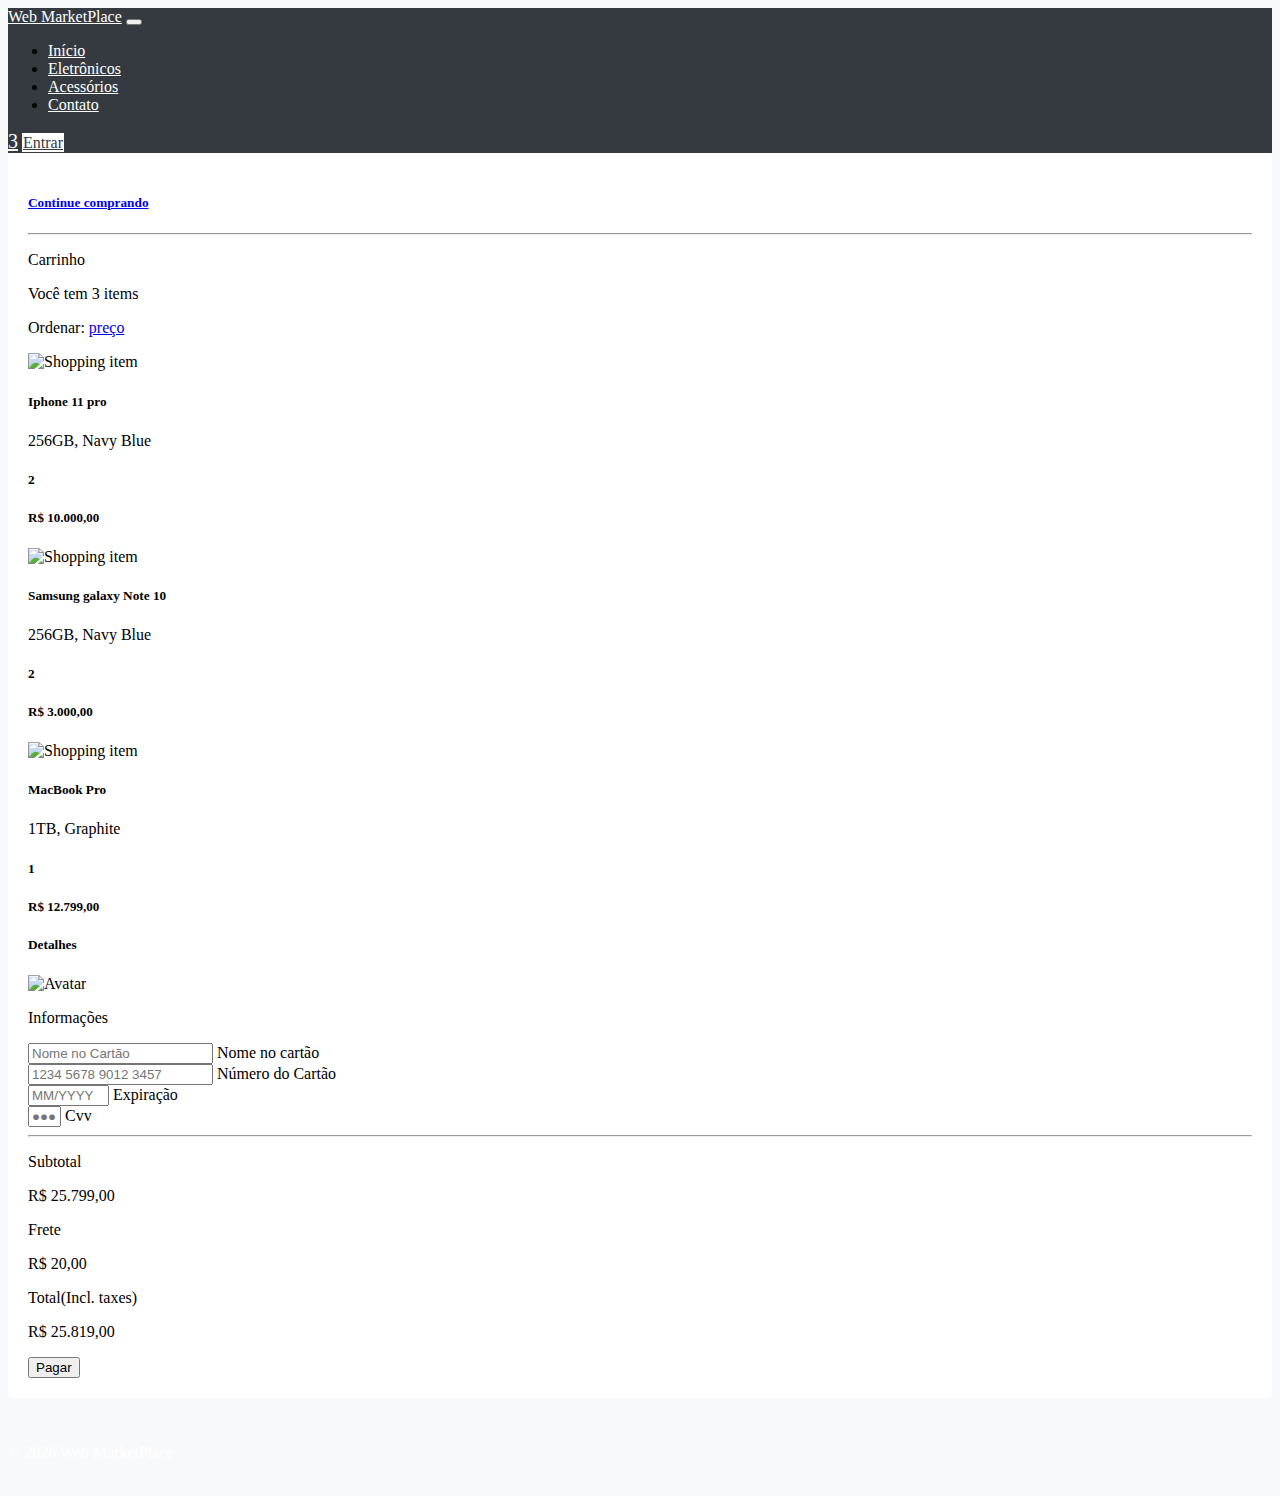
==== carrinho.html @ 2cbd11e6 "first commit" ====
<!DOCTYPE html>
<html lang="pt-br">

<head>
    <meta charset="UTF-8">
    <meta name="viewport" content="width=device-width, initial-scale=1.0">
    <title>Web MarketPlace - Carrinho</title>
    <!-- Adicione o link para o Bootstrap CSS -->
    <link rel="stylesheet" href="https://cdn.jsdelivr.net/npm/bootstrap/dist/css/bootstrap.min.css">
    <link rel="stylesheet" href="https://cdn.jsdelivr.net/npm/bootstrap-icons@1.10.2/font/bootstrap-icons.css" integrity="sha384-b6lVK+yci+bfDmaY1u0zE8YYJt0TZxLEAFyYSLHId4xoVvsrQu3INevFKo+Xir8e" crossorigin="anonymous">
    <script src="https://code.jquery.com/jquery-3.6.0.min.js"></script>
    <script src="https://cdn.jsdelivr.net/npm/bootstrap/dist/js/bootstrap.min.js"></script>
    <link rel="stylesheet" href="./css/style.css">
    <style>
        h5.price{
            font-size: small;
        }
    </style>
</head>

<body>
    <!-- Cabeçalho -->
    <header>
        <nav class="navbar navbar-expand-lg navbar-dark bg-primary p-3 shadow">
            <a class="navbar-brand" href="#">Web MarketPlace</a>
            <button class="navbar-toggler" type="button" data-bs-toggle="collapse" data-bs-target="#navbarNav"
                aria-controls="navbarNav" aria-expanded="false" aria-label="Toggle navigation">
                <span class="navbar-toggler-icon"></span>
            </button>
            <div class="collapse navbar-collapse me-5" style="justify-content: center;" id="navbarNav">
                <ul class="navbar-nav">
                    <li class="nav-item ">
                        <a class="nav-link" href="index.html">Início</a>
                    </li>
                    <li class="nav-item">
                        <a class="nav-link" href="#">Eletrônicos</a>
                    </li>
                    <li class="nav-item">
                        <a class="nav-link" href="#">Acessórios</a>
                    </li>
                    <li class="nav-item">
                        <a class="nav-link" href="#">Contato</a>
                    </li>
                </ul>
            </div>

            <div>
                <a href="carrinho.html" class="p-3 carrinho"><i class="bi bi-cart"></i><span class="badge badge-light">3</span></a>
                <a href="#" class="btn btn-white">Entrar</a>
            </div>
        </nav>
    </header>

    <section class="h-100 h-custom" style="background-color: #fff;">
        <div class="container py-5 h-100">
          <div class="row d-flex justify-content-center align-items-center h-100">
            <div class="col">
              <div class="card border-0 shadow">
                <div class="card-body p-4 ">
      
                  <div class="row">
      
                    <div class="col-lg-7">
                      <h5 class="mb-3"><a href="index.html" class="text-body"><i
                            class="fas fa-long-arrow-alt-left me-2"></i>Continue comprando</a></h5>
                      <hr>
      
                      <div class="d-flex justify-content-between align-items-center mb-4">
                        <div>
                          <p class="mb-1">Carrinho</p>
                          <p class="mb-0">Você tem 3 items</p>
                        </div>
                        <div>
                          <p class="mb-0"><span class="text-muted">Ordenar:</span> <a href="#!"
                              class="text-body">preço <i class="fas fa-angle-down mt-1"></i></a></p>
                        </div>
                      </div>
      
                      <div class="card mb-3">
                        <div class="card-body">
                          <div class="d-flex justify-content-between">
                            <div class="d-flex flex-row align-items-center">
                              <div>
                                <img
                                  src="https://mdbcdn.b-cdn.net/img/Photos/new-templates/bootstrap-shopping-carts/img1.webp"
                                  class="img-fluid rounded-3" alt="Shopping item" style="width: 65px;">
                              </div>
                              <div class="ms-3">
                                <h5>Iphone 11 pro</h5>
                                <p class="small mb-0">256GB, Navy Blue</p>
                              </div>
                            </div>
                            <div class="d-flex flex-row align-items-center">
                              <div style="width: 50px;">
                                <h5 class="fw-normal mb-0">2</h5>
                              </div>
                              <div style="width: 80px;">
                                <h5 class="mb-0 price">R$ 10.000,00</h5>
                              </div>
                              <a href="#!" style="color: #cecece;"><i class="fas fa-trash-alt"></i></a>
                            </div>
                          </div>
                        </div>
                      </div>
      
                      <div class="card mb-3">
                        <div class="card-body">
                          <div class="d-flex justify-content-between">
                            <div class="d-flex flex-row align-items-center">
                              <div>
                                <img
                                  src="https://mdbcdn.b-cdn.net/img/Photos/new-templates/bootstrap-shopping-carts/img2.webp"
                                  class="img-fluid rounded-3" alt="Shopping item" style="width: 65px;">
                              </div>
                              <div class="ms-3">
                                <h5>Samsung galaxy Note 10 </h5>
                                <p class="small mb-0">256GB, Navy Blue</p>
                              </div>
                            </div>
                            <div class="d-flex flex-row align-items-center">
                              <div style="width: 50px;">
                                <h5 class="fw-normal mb-0">2</h5>
                              </div>
                              <div style="width: 80px;">
                                <h5 class="mb-0 price">R$ 3.000,00</h5>
                              </div>
                              <a href="#!" style="color: #cecece;"><i class="fas fa-trash-alt"></i></a>
                            </div>
                          </div>
                        </div>
                      </div>
            
                      <div class="card mb-3 mb-lg-0">
                        <div class="card-body">
                          <div class="d-flex justify-content-between">
                            <div class="d-flex flex-row align-items-center">
                              <div>
                                <img
                                  src="https://mdbcdn.b-cdn.net/img/Photos/new-templates/bootstrap-shopping-carts/img4.webp"
                                  class="img-fluid rounded-3" alt="Shopping item" style="width: 65px;">
                              </div>
                              <div class="ms-3">
                                <h5>MacBook Pro</h5>
                                <p class="small mb-0">1TB, Graphite</p>
                              </div>
                            </div>
                            <div class="d-flex flex-row align-items-center">
                              <div style="width: 50px;">
                                <h5 class="fw-normal mb-0">1</h5>
                              </div>
                              <div style="width: 80px;">
                                <h5 class="mb-0 price">R$ 12.799,00</h5>
                              </div>
                              <a href="#!" style="color: #cecece;"><i class="fas fa-trash-alt"></i></a>
                            </div>
                          </div>
                        </div>
                      </div>
      
                    </div>
                    <div class="col-lg-5">
      
                      <div class="card bg-primary text-white rounded-3 border-0">
                        <div class="card-body">
                          <div class="d-flex justify-content-between align-items-center mb-4">
                            <h5 class="mb-0">Detalhes</h5>
                            <img src="https://mdbcdn.b-cdn.net/img/Photos/Avatars/avatar-6.webp"
                              class="img-fluid rounded-3" style="width: 45px;" alt="Avatar">
                          </div>
      
                          <p class="small mb-2">Informações</p>
                          <a href="#!" type="submit" class="text-white"><i
                              class="fab fa-cc-mastercard fa-2x me-2"></i></a>
                          <a href="#!" type="submit" class="text-white"><i
                              class="fab fa-cc-visa fa-2x me-2"></i></a>
                          <a href="#!" type="submit" class="text-white"><i
                              class="fab fa-cc-amex fa-2x me-2"></i></a>
                          <a href="#!" type="submit" class="text-white"><i class="fab fa-cc-paypal fa-2x"></i></a>
      
                          <form class="mt-4">
                            <div class="form-outline form-white mb-4">
                              <input type="text" id="typeName" class="form-control form-control-lg" siez="17"
                                placeholder="Nome no Cartão" />
                              <label class="form-label" for="typeName">Nome no cartão</label>
                            </div>
      
                            <div class="form-outline form-white mb-4">
                              <input type="text" id="typeText" class="form-control form-control-lg" siez="17"
                                placeholder="1234 5678 9012 3457" minlength="19" maxlength="19" />
                              <label class="form-label" for="typeText">Número do Cartão</label>
                            </div>
      
                            <div class="row mb-4">
                              <div class="col-md-6">
                                <div class="form-outline form-white">
                                  <input type="text" id="typeExp" class="form-control form-control-lg"
                                    placeholder="MM/YYYY" size="7" id="exp" minlength="7" maxlength="7" />
                                  <label class="form-label" for="typeExp">Expiração</label>
                                </div>
                              </div>
                              <div class="col-md-6">
                                <div class="form-outline form-white">
                                  <input type="password" id="typeText" class="form-control form-control-lg"
                                    placeholder="&#9679;&#9679;&#9679;" size="1" minlength="3" maxlength="3" />
                                  <label class="form-label" for="typeText">Cvv</label>
                                </div>
                              </div>
                            </div>
      
                          </form>
      
                          <hr class="my-4">
      
                          <div class="d-flex justify-content-between">
                            <p class="mb-2">Subtotal</p>
                            <p class="mb-2">R$ 25.799,00</p>
                          </div>
      
                          <div class="d-flex justify-content-between">
                            <p class="mb-2">Frete</p>
                            <p class="mb-2">R$ 20,00</p>
                          </div>
      
                          <div class="d-flex justify-content-between mb-4">
                            <p class="mb-2">Total(Incl. taxes)</p>
                            <p class="mb-2">R$ 25.819,00</p>
                          </div>
      
                          <button type="button" class="btn btn-success btn-block btn-lg">
                            <div class="d-flex justify-content-between">
                              <span>Pagar <i class="fas fa-long-arrow-alt-right ms-2"></i></span>
                            </div>
                          </button>
      
                        </div>
                      </div>
      
                    </div>
      
                  </div>
      
                </div>
              </div>
            </div>
          </div>
        </div>
      </section>

    <!-- Rodapé fixado no final da tela -->
    <footer class="mt-4 text-center  bg-dark">
        <p>&copy; <span id="anoAtual"></span> Web MarketPlace</p>
    </footer>


    <!-- JavaScript para atualizar o ano no rodapé -->
    <script>
        document.getElementById('anoAtual').textContent = new Date().getFullYear();
    </script>
</body>

</html>
---- css/style.css ----
/* Estilos personalizados */
body {
    background-color: #f8f9fa;
}

header {
    background-color: #343a40;
}

header a {
    color: #ffffff;
}

section {
    background-color: #ffffff;
    border: 1px solid #dee2e6;
    border-radius: 5px;
    border: none;
    padding: 20px;
    margin-bottom: 20px;
}

footer {
    color: #ffffff;
    padding: 10px 0;
}

.btn-white{
    background-color: #ffffff;
    color: #343a40;
    border: 1px solid #fff;
}

.btn-white:hover{
    background-color: transparent;
    color: #fff;
    border: 1px solid #fff;
}

.font-italic{
    font-style: italic;
}

.carrinho{
    font-size: 20px;
}
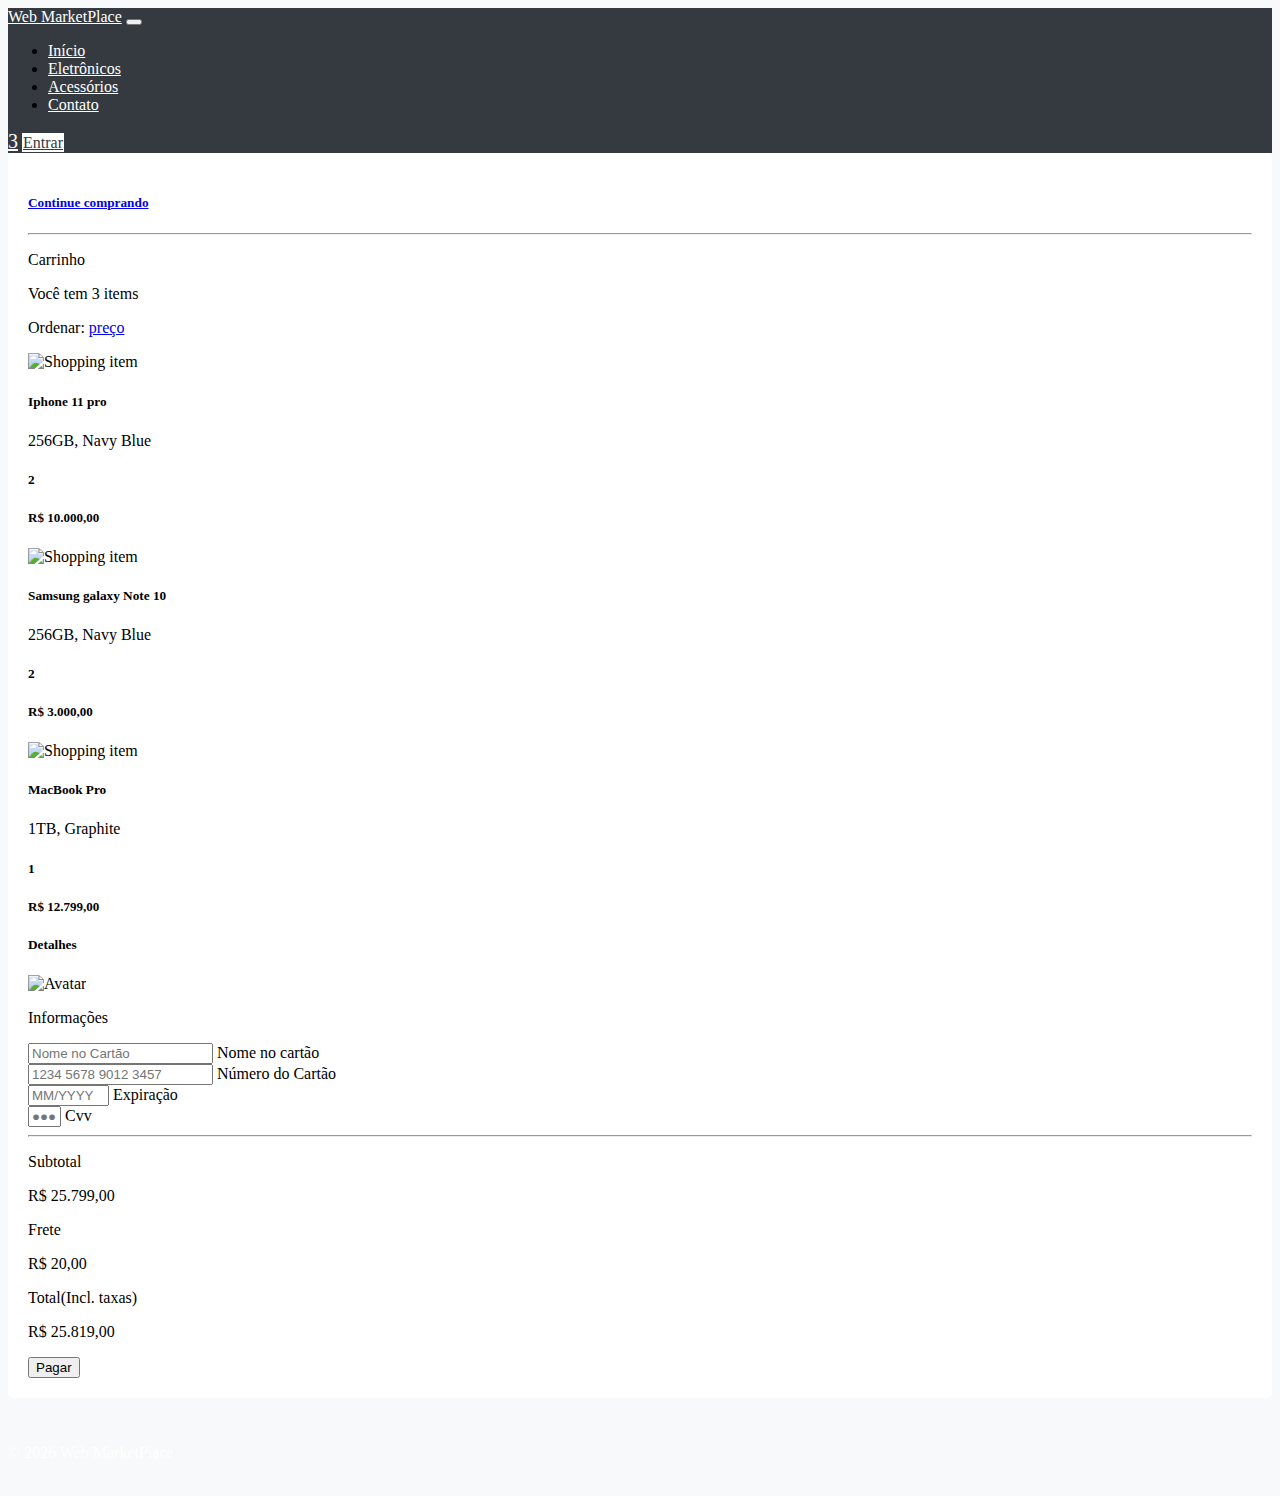
==== commit 12185f01: "add icon image" ====
--- a/carrinho.html
+++ b/carrinho.html
@@ -5,6 +5,7 @@
     <meta charset="UTF-8">
     <meta name="viewport" content="width=device-width, initial-scale=1.0">
     <title>Web MarketPlace - Carrinho</title>
+    <link rel="shortcut icon" href="./images/icon.png" type="image/x-icon">
     <!-- Adicione o link para o Bootstrap CSS -->
     <link rel="stylesheet" href="https://cdn.jsdelivr.net/npm/bootstrap/dist/css/bootstrap.min.css">
     <link rel="stylesheet" href="https://cdn.jsdelivr.net/npm/bootstrap-icons@1.10.2/font/bootstrap-icons.css" integrity="sha384-b6lVK+yci+bfDmaY1u0zE8YYJt0TZxLEAFyYSLHId4xoVvsrQu3INevFKo+Xir8e" crossorigin="anonymous">
@@ -222,7 +223,7 @@
                           </div>
       
                           <div class="d-flex justify-content-between mb-4">
-                            <p class="mb-2">Total(Incl. taxes)</p>
+                            <p class="mb-2">Total(Incl. taxas)</p>
                             <p class="mb-2">R$ 25.819,00</p>
                           </div>
       
